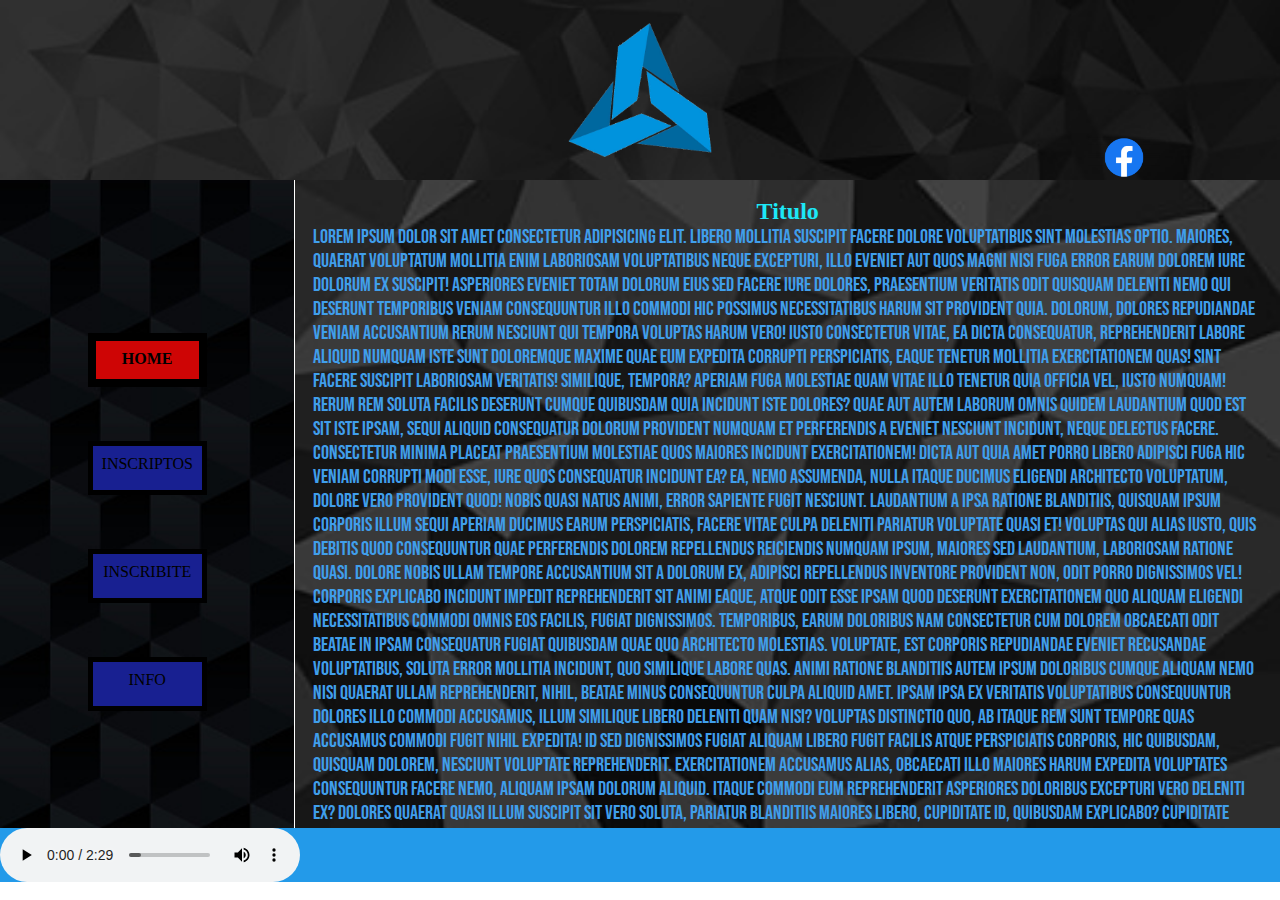
==== index.html @ e0b3b7cf "pagina sin cambios" ====
<!DOCTYPE html>
<html lang="en">

<head>
        <meta charset="UTF-8">
        <meta http-equiv="X-UA-Compatible" content="IE=edge">
        <meta name="viewport" content="width=device-width, initial-scale=1.0">
        <link rel="stylesheet" href="./css/styles.css">
        <link rel="preconnect" href="https://fonts.gstatic.com" crossorigin>
    <link href="https://fonts.googleapis.com/css2?family=Bebas+Neue&display=swap" rel="stylesheet">
    <link rel="shortcut icon" href="./img/logotransparente.png">
        <title>home</title>
</head>

<body>
        <div class="grilla">
                <header class="header">
                        <img class="logo" src="./img/logotransparente.png" alt="logo">
                        <!-- mover en cada vista de pantalla con box modeling para agregarlo -->
                        <div class="redes">
                                <img class="logoredes" src="./img/Facebook-logo-1-500x313.png" alt="facebook">
                        </div>
                </header>
                <nav class="nav">
                        <ol class="link">
                                <li class="nav__link--activo"><a href="./index.html">HOME</a></li>
                                <li class="nav__link"><a href="./lista.html">INSCRIPTOS</a></li>
                                <li class="nav__link"><a href="./suscripcion.html">INSCRIBITE</a></li>
                                <li class="nav__link"><a href="./info.html">INFO</a></li>
                        </ol>
                </nav>
                <main class="main">
                        <h2>Titulo</h2>
                        <p>Lorem ipsum dolor sit amet consectetur adipisicing elit. Libero mollitia suscipit facere
                                dolore voluptatibus sint molestias optio. Maiores, quaerat voluptatum mollitia enim
                                laboriosam voluptatibus neque excepturi, illo eveniet aut quos magni nisi fuga error
                                earum dolorem iure dolorum ex suscipit! Asperiores eveniet totam dolorum eius sed facere
                                iure dolores, praesentium veritatis odit quisquam deleniti nemo qui deserunt temporibus
                                veniam consequuntur illo commodi hic possimus necessitatibus harum sit provident quia.
                                Dolorum, dolores repudiandae veniam accusantium rerum nesciunt qui tempora voluptas
                                harum vero! Iusto consectetur vitae, ea dicta consequatur, reprehenderit labore aliquid
                                numquam iste sunt doloremque maxime quae eum expedita corrupti perspiciatis, eaque
                                tenetur mollitia exercitationem quas! Sint facere suscipit laboriosam veritatis!
                                Similique, tempora? Aperiam fuga molestiae quam vitae illo tenetur quia officia vel,
                                iusto numquam! Rerum rem soluta facilis deserunt cumque quibusdam quia incidunt iste
                                dolores? Quae aut autem laborum omnis quidem laudantium quod est sit iste ipsam, sequi
                                aliquid consequatur dolorum provident numquam et perferendis a eveniet nesciunt
                                incidunt, neque delectus facere. Consectetur minima placeat praesentium molestiae quos
                                maiores incidunt exercitationem! Dicta aut quia amet porro libero adipisci fuga hic
                                veniam corrupti modi esse, iure quos consequatur incidunt ea? Ea, nemo assumenda, nulla
                                itaque ducimus eligendi architecto voluptatum, dolore vero provident quod! Nobis quasi
                                natus animi, error sapiente fugit nesciunt. Laudantium a ipsa ratione blanditiis,
                                quisquam ipsum corporis illum sequi aperiam ducimus earum perspiciatis, facere vitae
                                culpa deleniti pariatur voluptate quasi et! Voluptas qui alias iusto, quis debitis quod
                                consequuntur quae perferendis dolorem repellendus reiciendis numquam ipsum, maiores sed
                                laudantium, laboriosam ratione quasi. Dolore nobis ullam tempore accusantium sit a
                                dolorum ex, adipisci repellendus inventore provident non, odit porro dignissimos vel!
                                Corporis explicabo incidunt impedit reprehenderit sit animi eaque, atque odit esse ipsam
                                quod deserunt exercitationem quo aliquam eligendi necessitatibus commodi omnis eos
                                facilis, fugiat dignissimos. Temporibus, earum doloribus nam consectetur cum dolorem
                                obcaecati odit beatae in ipsam consequatur fugiat quibusdam quae quo architecto
                                molestias. Voluptate, est corporis repudiandae eveniet recusandae voluptatibus, soluta
                                error mollitia incidunt, quo similique labore quas. Animi ratione blanditiis autem ipsum
                                doloribus cumque aliquam nemo nisi quaerat ullam reprehenderit, nihil, beatae minus
                                consequuntur culpa aliquid amet. Ipsam ipsa ex veritatis voluptatibus consequuntur
                                dolores illo commodi accusamus, illum similique libero deleniti quam nisi? Voluptas
                                distinctio quo, ab itaque rem sunt tempore quas accusamus commodi fugit nihil expedita!
                                Id sed dignissimos fugiat aliquam libero fugit facilis atque perspiciatis corporis, hic
                                quibusdam, quisquam dolorem, nesciunt voluptate reprehenderit. Exercitationem accusamus
                                alias, obcaecati illo maiores harum expedita voluptates consequuntur facere nemo,
                                aliquam ipsam dolorum aliquid. Itaque commodi eum reprehenderit asperiores doloribus
                                excepturi vero deleniti ex? Dolores quaerat quasi illum suscipit sit vero soluta,
                                pariatur blanditiis maiores libero, cupiditate id, quibusdam explicabo? Cupiditate
                                soluta temporibus, accusamus ipsa rerum necessitatibus fuga obcaecati quam quis numquam
                                enim! Recusandae in, deserunt quo voluptatibus, ratione libero provident harum totam
                                aliquid suscipit aliquam culpa. Quas similique omnis, sed doloribus dolor eligendi quia
                                quisquam, fugit sequi accusamus ex hic cumque aut fuga non, debitis eius neque
                                recusandae odio explicabo deleniti voluptatum suscipit! Molestiae accusamus at est minus
                                exercitationem.</p>
                </main>
                <footer class="footer">
                        <audio  controls autoplay loop>
                                <source src="./music/y2mate.com - Godots Theme The Fragrance of Dark Coffee.mp3" type="audio/mp3" controls autoplay>
                                <!-- me aparecio esto, buscar despues -->
                                    Tu navegador no soporta audio HTML5
                            </audio>               
                </footer>
        </div>

</body>

</html>
---- css/styles.css ----
* {
  margin: 0px;
  padding: 0px;
  box-sizing: border-box;
}

.grilla {
  display: grid;
  grid-template-columns: 1fr;
  grid-template-rows: 1fr 0.4fr 3fr 0.6fr;
  grid-auto-columns: 1fr;
  gap: 0px 0px;
  grid-auto-flow: row;
  grid-template-areas:
    "header"
    "nav"
    "main"
    "footer";
}

/* todo el header */
.header {
  grid-area: header;
  background-image: url(../img/imgheader.jpg);
  background-size: cover;
  height: 20vh;
  display: flex;
  justify-content: center;
  justify-items: center;

}

.logo {
  height: 20vh;
}

.logoredes {
  position: absolute;
  height: 5vh;
  top: 15vh;
  left: 85vw;
}

/* navegacion */
.nav {
  grid-area: nav;
  background-image: url(../img/fondonav.jpg);
  background-size: cover;
  display: flex;
  flex-direction: row;
  align-items: center;
  justify-content: space-between;
  width:100vw;
}

.link {
  display: flex;
  flex-direction: row;
  justify-content: space-between;
}

.nav__link {
  display: flex;
  background-color: rgb(24, 32, 145);
  border: 5px solid black;
  width: 10vw auto;
  height: 8vh;
  justify-content: center;
  text-align: center;
  padding: 0px auto;
}

.nav__link--activo {
  display: flex;
  background-color: rgb(206, 5, 5);
  border: 5px solid black;
  width: 9vw auto;
  height: 8vh;
  justify-content: center;
  text-align: center;
  font-weight: bold;

}

/* codigo main */
.main {
  grid-area: main;
  background-image: url(../img/fondomain.jpg);
  background-size: cover;
  padding: 2vh;
  overflow: scroll;
  height: 60vh;
}

.lista__inscritos {
  width: 50vw;
  height: 25vh;
  background-color: black;
  text-align: center;

}

.lista__inscritos__columnas {
  background-color: rgb(38, 38, 218);
  border-style: dotted;
  border: 2px black;

}

.lista__inscritos__filas {
  background-color: rgb(89, 214, 236);

}

.footer {
  grid-area: footer;
  background-color: rgb(35, 154, 233)
}

.nombres__tamaño {
  height: 3vh;
  width: 25vw;
}

th {
  font-size: 20px;
  font-family: 'Bebas Neue'
}

td {
  font-size: 20px;
  font-family: 'Bebas Neue'
}

/* estilos de textos y cosas varias */
h1{
  display: none;
  color: rgb(29, 232, 247);

}
h2 {
  text-align: center;
  color: rgb(29, 232, 247);

}

p {
  font-size: 20px;
  font-family: 'Bebas Neue';
  color: rgb(64, 158, 235);
}

a {
  color: black;
  text-decoration: none;
}

/* fin de celular */
/* vista de tablet igual al del celular */
@media(min-width:768px) {
  /* cambiar para los items de nav para que se acomoden */
  .nav{
    grid-area: nav;
    background-image: url(../img/fondonav.jpg);
    background-size: cover;
    display: flex;
    flex-direction: row;
    align-items: center;
    width: 100vw;
    flex-wrap: wrap;
    align-content: stretch;
    justify-content: center;

  }
}


/* vista de computadura cambia el posicionamiento de todo */
@media(min-width:1200px) {
  .grilla {
    display: grid;
    grid-template-columns: 0.3fr 1fr;
    grid-template-rows: 0.32fr 3.6fr 0.4fr;
    grid-auto-columns: 1fr;
    gap: 0px 0px;
    grid-auto-flow: row;
    grid-template-areas:
      "header header"
      "nav main"
      "footer footer";
  }

  .header {
    grid-area: header;
  }

  .nav {
    grid-area: nav;
    display: flex;
    align-items: center;
    justify-content: center;
    height: 72vh;
    width: 23vw;
  }

  .link {
    display: flex;
    flex-direction: column;
  }

  .main {
    grid-area: main;
    background-color: red;
    overflow: scroll;
    height: 72vh;
    padding:2vh;
  }
  .nav__link {   box-sizing: border-box;
  position: relative;
  padding: 1vh;
  background-color: rgb(24, 32, 145);
  border: 5px solid black;
  width: 9vw auto;
  height: 6vh;
  margin-top: 6vh;
  text-align: center;
  }
  .nav__link--activo {
    box-sizing: border-box;
    position: relative;
    padding: 1vh;
    background-color: rgb(206, 5, 5);
    border: 8px solid black;
    width: 9vw auto;
    height: 6vh;
    margin-top: 4vh;
    font-weight: bold;

}
  .footer {
    grid-area: footer;
    height: 54px;
  }
}
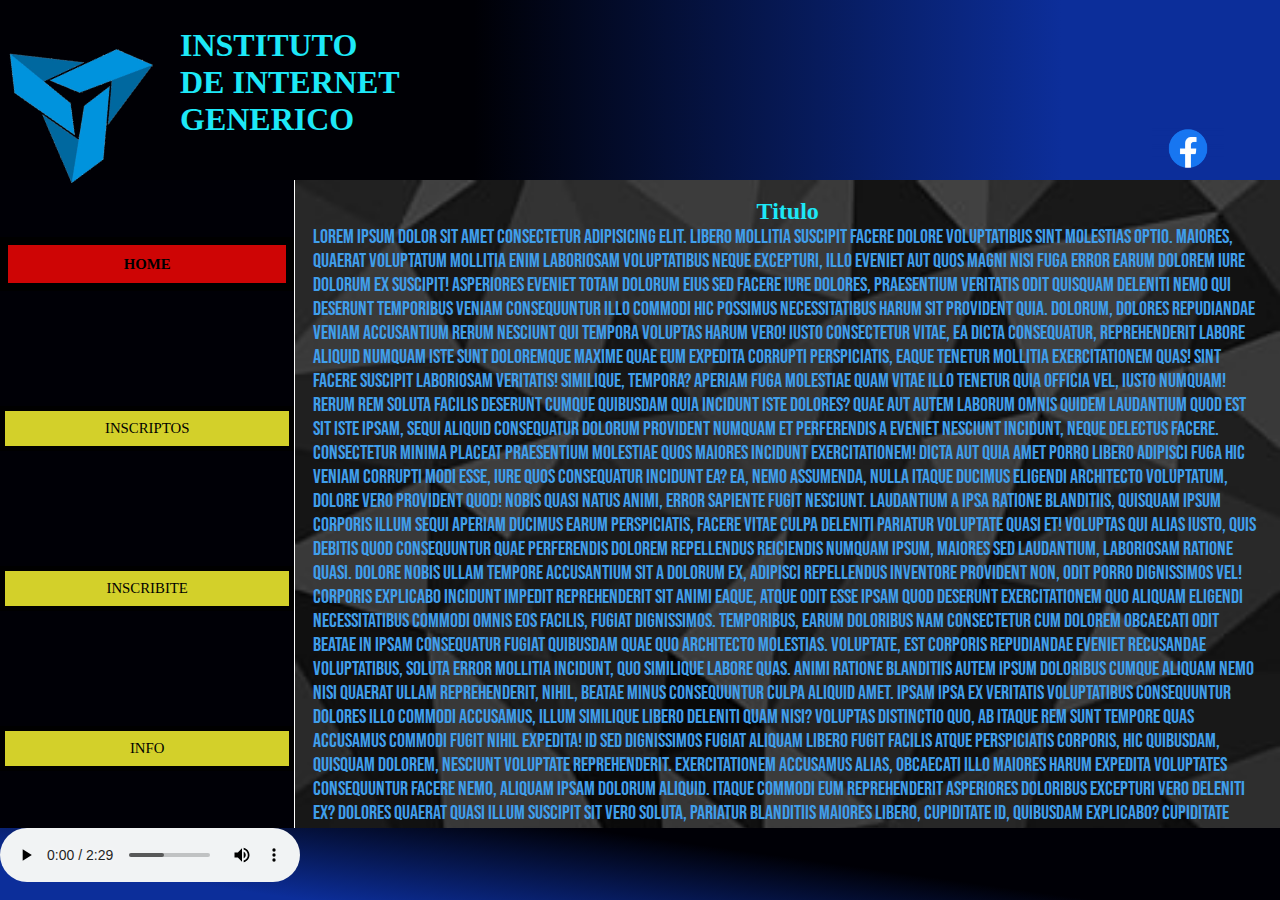
==== commit 30ed1090: "cambios" ====
--- a/index.html
+++ b/index.html
@@ -5,10 +5,11 @@
         <meta charset="UTF-8">
         <meta http-equiv="X-UA-Compatible" content="IE=edge">
         <meta name="viewport" content="width=device-width, initial-scale=1.0">
+        <link rel="stylesheet" href="https://cdnjs.cloudflare.com/ajax/libs/animate.css/4.1.1/animate.min.css" />
         <link rel="stylesheet" href="./css/styles.css">
         <link rel="preconnect" href="https://fonts.gstatic.com" crossorigin>
-    <link href="https://fonts.googleapis.com/css2?family=Bebas+Neue&display=swap" rel="stylesheet">
-    <link rel="shortcut icon" href="./img/logotransparente.png">
+        <link href="https://fonts.googleapis.com/css2?family=Bebas+Neue&display=swap" rel="stylesheet">
+        <link rel="shortcut icon" href="./img/logotransparente.png">
         <title>home</title>
 </head>
 
@@ -20,13 +21,20 @@
                         <div class="redes">
                                 <img class="logoredes" src="./img/Facebook-logo-1-500x313.png" alt="facebook">
                         </div>
+                        <div>
+                                <h1>INSTITUTO <br>DE INTERNET <br>GENERICO</h1>
+                        </div>
                 </header>
                 <nav class="nav">
                         <ol class="link">
-                                <li class="nav__link--activo"><a href="./index.html">HOME</a></li>
-                                <li class="nav__link"><a href="./lista.html">INSCRIPTOS</a></li>
-                                <li class="nav__link"><a href="./suscripcion.html">INSCRIBITE</a></li>
-                                <li class="nav__link"><a href="./info.html">INFO</a></li>
+                                <li class="nav__link--activo wow animate__animated animate__zoomIn"><a
+                                                href="./index.html">HOME</a></li>
+                                <li class="nav__link wow  animate__animated animate__backInDown"><a
+                                                href="./lista.html">INSCRIPTOS</a></li>
+                                <li class="nav__link wow  animate__animated animate__backInDown"><a
+                                                href="./suscripcion.html">INSCRIBITE</a></li>
+                                <li class="nav__link wow  animate__animated animate__backInDown"><a
+                                                href="./info.html">INFO</a></li>
                         </ol>
                 </nav>
                 <main class="main">
@@ -79,14 +87,18 @@
                                 exercitationem.</p>
                 </main>
                 <footer class="footer">
-                        <audio  controls autoplay loop>
-                                <source src="./music/y2mate.com - Godots Theme The Fragrance of Dark Coffee.mp3" type="audio/mp3" controls autoplay>
+                        <audio controls autoplay loop>
+                                <source src="./music/y2mate.com - Godots Theme The Fragrance of Dark Coffee.mp3"
+                                        type="audio/mp3" controls autoplay>
                                 <!-- me aparecio esto, buscar despues -->
-                                    Tu navegador no soporta audio HTML5
-                            </audio>               
+                                Tu navegador no soporta audio HTML5
+                        </audio>
                 </footer>
         </div>
-
+        <script src="js/wow.min.js"></script>
+        <script>
+                new WOW().init();
+        </script>
 </body>
 
 </html>--- a/css/styles.css
+++ b/css/styles.css
@@ -21,9 +21,11 @@
 /* todo el header */
 .header {
   grid-area: header;
-  background-image: url(../img/imgheader.jpg);
+  /* imagen de fondo del header */
+  /* background-image: url(../img/imgheader.jpg); */
+  background: rgb(9, 13, 25);
+  background: linear-gradient(0deg, rgba(0, 0, 5, 1) 25%, rgba(12, 46, 154, 1) 94%);
   background-size: cover;
-  height: 20vh;
   display: flex;
   justify-content: center;
   justify-items: center;
@@ -32,58 +34,67 @@
 
 .logo {
   height: 20vh;
+  transform: rotateZ(60deg);
 }
 
 .logoredes {
+  display: none;
   position: absolute;
   height: 5vh;
-  top: 15vh;
-  left: 85vw;
+  top: 14vh;
+  left: 90vw;
 }
 
 /* navegacion */
 .nav {
   grid-area: nav;
-  background-image: url(../img/fondonav.jpg);
+  /* fondo de imagen del nav */
+  /* background-image: url(../img/fondonav.jpg); */
+  background: rgb(35, 72, 115);
+  background: linear-gradient(0deg, rgb(12, 46, 154, 1) 0%, rgba(0, 0, 5, 1) 25%);
   background-size: cover;
   display: flex;
   flex-direction: row;
   align-items: center;
-  justify-content: space-between;
-  width:100vw;
+  justify-content: center;
 }
 
 .link {
   display: flex;
+  width: 100%;
   flex-direction: row;
-  justify-content: space-between;
+  justify-content: space-around;
 }
 
 .nav__link {
   display: flex;
-  background-color: rgb(24, 32, 145);
+  background-color: rgb(211, 208, 42);
   border: 5px solid black;
-  width: 10vw auto;
-  height: 8vh;
   justify-content: center;
+  align-items: center;
   text-align: center;
-  padding: 0px auto;
+  padding: 5px;
+}
+
+.nav__link:hover {
+  background-color: rgb(206, 5, 5);
 }
 
 .nav__link--activo {
   display: flex;
   background-color: rgb(206, 5, 5);
   border: 5px solid black;
-  width: 9vw auto;
-  height: 8vh;
   justify-content: center;
+  align-items: center;
   text-align: center;
   font-weight: bold;
+  padding: 5px;
 
 }
 
 /* codigo main */
 .main {
+  /* todavia no me decidi los colores o si va a ser una pagina de programacion o de gymnasio */
   grid-area: main;
   background-image: url(../img/fondomain.jpg);
   background-size: cover;
@@ -114,7 +125,14 @@
 
 .footer {
   grid-area: footer;
-  background-color: rgb(35, 154, 233)
+  background: rgb(24, 102, 126);
+  background: linear-gradient(0deg, rgba(12, 46, 154, 1) 5%, rgba(0, 0, 5, 1) 41%);
+}
+
+.nombres {
+  display: flex;
+  flex-direction: column;
+  align-items: center;
 }
 
 .nombres__tamaño {
@@ -122,6 +140,43 @@
   width: 25vw;
 }
 
+.nombres__tamaño:focus {
+  background-color: rgb(21, 177, 224);
+  width: 60vw;
+
+}
+
+.sexo {
+  display: flex;
+  flex-direction: column;
+  align-items: center;
+
+}
+
+.vip {
+  display: flex;
+  flex-direction: column;
+  align-items: center;
+}
+
+.checkbox {
+  display: flex;
+  flex-direction: column;
+  align-items: center;
+}
+
+.opciones {
+  display: flex;
+  flex-direction: column;
+  align-items: center;
+}
+
+.confirmar {
+  display: flex;
+  flex-direction: column;
+  align-items: center;
+}
+
 th {
   font-size: 20px;
   font-family: 'Bebas Neue'
@@ -133,11 +188,11 @@
 }
 
 /* estilos de textos y cosas varias */
-h1{
+h1 {
   display: none;
   color: rgb(29, 232, 247);
-
-}
+}
+
 h2 {
   text-align: center;
   color: rgb(29, 232, 247);
@@ -153,13 +208,15 @@
 a {
   color: black;
   text-decoration: none;
+  font-size: 14.8px;
 }
 
 /* fin de celular */
 /* vista de tablet igual al del celular */
 @media(min-width:768px) {
+
   /* cambiar para los items de nav para que se acomoden */
-  .nav{
+  .nav {
     grid-area: nav;
     background-image: url(../img/fondonav.jpg);
     background-size: cover;
@@ -170,6 +227,39 @@
     flex-wrap: wrap;
     align-content: stretch;
     justify-content: center;
+
+  }
+
+  .header {
+    justify-content: start;
+    justify-items: start;
+    background: rgb(0, 0, 5);
+    background: linear-gradient(90deg, rgba(0, 0, 5, 1) 37%, rgba(12, 46, 154, 1) 83%);
+
+  }
+
+  .nav {
+    background: rgb(0, 0, 5);
+    background: linear-gradient(98deg, rgba(0, 0, 5, 1) 27%, rgba(12, 46, 154, 1) 83%);
+  }
+
+  h1 {
+    display: flex;
+    padding-top: 3vh;
+
+  }
+
+  .logoredes {
+    display: flex;
+    position: absolute;
+    height: 5vh;
+    top: 14vh;
+    left: 90vw;
+  }
+
+  .footer {
+    background: rgb(12, 46, 154);
+    background: linear-gradient(98deg, rgba(12, 46, 154, 1) 25%, rgba(1, 1, 29, 1) 80%);
 
   }
 }
@@ -197,8 +287,10 @@
   .nav {
     grid-area: nav;
     display: flex;
-    align-items: center;
-    justify-content: center;
+    background: rgb(0, 0, 6);
+    background: linear-gradient(98deg, rgba(0, 0, 6, 1) 100%, rgba(12, 46, 154, 1) 100%);
+    align-items: space-around;
+    justify-content: space-around;
     height: 72vh;
     width: 23vw;
   }
@@ -206,6 +298,8 @@
   .link {
     display: flex;
     flex-direction: column;
+    justify-content: space-around;
+    height: 100%;
   }
 
   .main {
@@ -213,18 +307,17 @@
     background-color: red;
     overflow: scroll;
     height: 72vh;
-    padding:2vh;
-  }
-  .nav__link {   box-sizing: border-box;
-  position: relative;
-  padding: 1vh;
-  background-color: rgb(24, 32, 145);
-  border: 5px solid black;
-  width: 9vw auto;
-  height: 6vh;
-  margin-top: 6vh;
-  text-align: center;
-  }
+    padding: 2vh;
+  }
+
+  .nav__link {
+    box-sizing: border-box;
+    background-color: rgb(211, 208, 42);
+    border: 5px solid black;
+    height: 5vh;
+    text-align: center;
+  }
+
   .nav__link--activo {
     box-sizing: border-box;
     position: relative;
@@ -233,12 +326,14 @@
     border: 8px solid black;
     width: 9vw auto;
     height: 6vh;
-    margin-top: 4vh;
     font-weight: bold;
 
-}
+  }
+
   .footer {
     grid-area: footer;
-    height: 54px;
+    background: rgb(12, 46, 154);
+    background: linear-gradient(8deg, rgba(12, 46, 154, 1) 17%, rgba(0, 0, 6, 1) 61%);
+    height: 8vh;
   }
 }